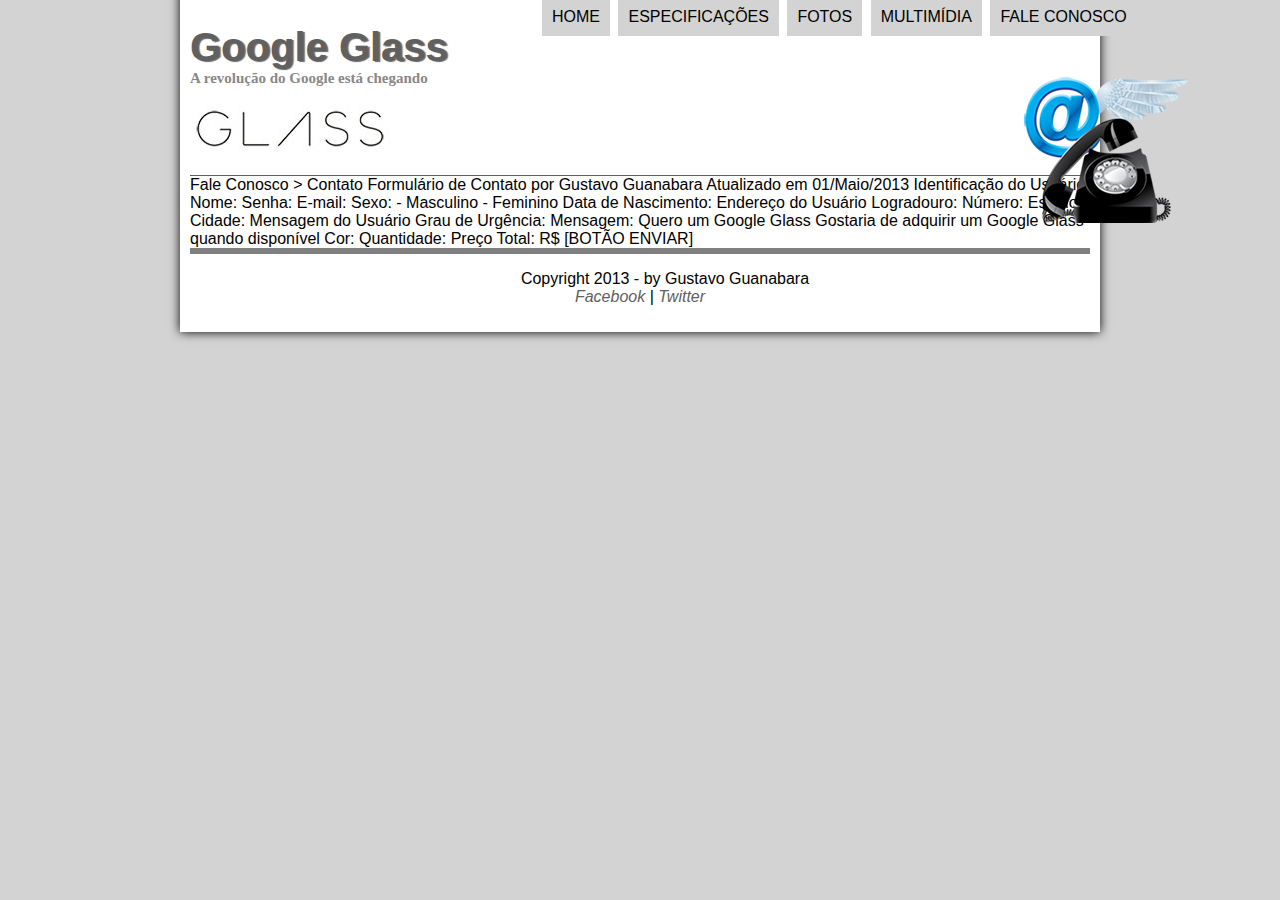
==== fale-conosco.html @ d619bb41 "Projeto google glass" ====
<!DOCTYPE HTML>
<html>
<head>
<title>Tudo sobre o Google Glass</title>
<link rel="stylesheet" href="_css/estilo.css">
</head>
<script src="_javascript/funcoes.js"></script>
<body>
    
    
    <div id="interface">
        <header id="cabecalho">
<hgorup>
<h1>Google Glass</h1>
<h2>A revolução do Google está chegando</h2>
</hgorup>

<img id="icone" src="_imagens/contato.png">
<nav id="menu">
<h1>Menu Principal</h1>
<ul>
<li onmouseover="mudaFoto('_imagens/home.png')" onmouseout="mudaFoto('_imagens/contato.png')"><a href="index.html">Home</a></li>
<li onmouseover="mudaFoto('_imagens/especificacoes.png')" onmouseout="mudaFoto('_imagens/contato.png')"><a href="specs.html">Especificações</a></li>
<li onmouseover="mudaFoto('_imagens/fotos.png')" onmouseout="mudaFoto('_imagens/contato.png')"><a href="fotos.html">Fotos</a></li>
<li onmouseover="mudaFoto('_imagens/multimidia.png')" onmouseout="mudaFoto('_imagens/contato.png')"><a href="multimidia.html">Multimídia</a></li>
<li onmouseover="mudaFoto('_imagens/contato.png')" onmouseout="mudaFoto('_imagens/contato.png')"><a href="fale-conosco.html">Fale conosco</a></li>
</ul>
</nav>
</header>

Fale Conosco > Contato
Formulário de Contato
por Gustavo Guanabara
Atualizado em 01/Maio/2013

Identificação do Usuário
    Nome:
    Senha:
    E-mail:
    Sexo:
        - Masculino
        - Feminino
    Data de Nascimento:

Endereço do Usuário
    Logradouro:
    Número:
    Estado:
    Cidade:

Mensagem do Usuário
    Grau de Urgência:
    Mensagem:

Quero um Google Glass
    Gostaria de adquirir um Google Glass quando disponível
    Cor:
    Quantidade:
    Preço Total: R$


[BOTÃO ENVIAR]

<footer id="rodape">
    <p>Copyright 2013 - by Gustavo Guanabara <br>
    <a href="http://facebook.com/cursosemvideo" target="_blank">Facebook</a> | <a href="http://twiter.com/cursosemvideo" target="_blank">Twitter</a></p>
    </footer>
    </div>
    </body>
    </html>
---- _css/estilo.css ----
@font-face {
    font-family: fontelogo;
    src: url(../_fonts/bubblegum-sans-regular.otf);
    <style>
  @import url('https://fonts.googleapis.com/css2?family=Gluten:wght@500&display=swap');
</style>
}
    
body {
    background-color: lightgray;
    color: rgba(0, 0,0, 1);
    font-family: Arial, Helvetica, sans-serif;
    
}
a{
    text-decoration: none;
    color: #606060;
}
a:hover{
    text-decoration: underline;
}

div#interface {
 width: 900px;
background-color: white;
box-shadow:0px 0px 10px black;
margin: -20px auto 10px auto;
padding: 10px;
}
    
    p {
        text-align: justify;
        text-indent: 50px;
    }

    header#cabecalho img#icone{
        position: absolute;
        left: 1020px;
        top: 70px;
    }

    header#cabecalho{
      border-bottom: 1px #606060 double;
      height: 150px;
      background: url("../_imagens/glass-logo-peq.jpg") no-repeat 0px 80px;

    }

    header#cabecalho h1 {
        font-size: 30pt;
        font-family: 'fontelogo' sans-serif;
        text-shadow: 2px 1px 1px rgba(0, 0, 0,.6);
        color: #606060;
        margin-bottom: 0px;
        padding: 0px;
    }

    header#cabecalho h2 {
        font-size: 15px;
        font-family: 'Gluten', cursive;
        color: #888888;
        margin-top: 0px;
        padding: 0px;
    }

    /* formatação de imagens com legendas*/
    figure#foto-legenda {
        position: relative;
       border: 8px solid white;
       box-shadow: 1px 1px 3px black;
    }
   
    figure#foto-legenda img{
        width: 100%;
        height: 100%;
    }
    figure#foto-legenda figcaption{
        opacity: 0;
        position: absolute;
        top: 0px;
        background-color: rgba(0, 0, 0,.4);
        color: white;
        width: 100%;
        height: 100%;
        padding: 10px;
        box-sizing: border-box;
        transition: opacity 1s;
    }
    figure#foto-legenda:hover figcaption {
        opacity: 1;
    }
    /*Formatção do menu*/
    nav#menu ul {
     list-style: none;
     text-transform: uppercase;
     position: absolute;
     top: -20px;
     left: 500px;
    }
    nav#menu li{
        display: inline-block;
        background-color: lightgray;
        padding: 10px;
        margin: 2px;
        transition: background-color 1s;
    }
    nav#menu h1{
    display: none;
    }
    nav#menu li:hover {
    background-color: #606060;    
    }
    nav#menu a {
        color: black;
        text-decoration: none;
    }

    nav#menu a:hover {
        color: white;
        text-decoration: underline;
    }
    
    section#corpo{
        float: left;
        width: 450px;
        display: block;
        border-right: solid gray;
        padding-right: 20px;
    }

    article#noticia-principal h2{
        font-size: 12pt;
        color: #606060;
        background-color: #dddddd;
        padding: 5px 0px 5px 5px;
        margin: 5px 10px 10px 0;


    }

    header#cabecalho-artigo h1{
        font-family: 'fontlogo';
        font-size: 20pt;
        text-shadow: 2px 1px 1px rgba(0, 0, 0,.1);
        color: #606060;
        margin-bottom: 0px;
        margin-top: 0px;

    }
    header#cabecalho-artigo h2{
        font-size: 12pt;
        color: #cecece;
        background-color: #ffffff;
        margin: 0;
    }

    header#cabecalho-artigo h3{
        font-size: 12px;
            color: #606060;
            
    }
    .direita{
        text-align: right;
    }

    aside#lateral {
        display: block;
        width: 400px ; 
        float: right;
        background-color: lightgray;
        box-shadow: 2px 2px 2px rgb(0, 0, 0,.5);
    }

    aside#lateral h1{
        font-family: 'fontelogo';
        font-size: 20pt;
        color: #606060;
        padding: 10px;
        margin-top: 0px;
    }
    aside#lateral h2{
        background-color: #888888;
        color: #dddddd;
        padding: 5px;
        font-size:12pt;
    }
    /*rodape da pagina*/
    footer#rodape {
        clear: both;
        border-top: 6px solid gray;
    }
    footer#rodape p {
        text-align: center;
    }
    footer#rodape a {
        text-decoration: none;
        color: #606060;
        font-style: italic;
        
    }
    footer#rodape a:hover{
        text-decoration: underline;
    }
    /*tabela*/
    table#tabela {
        border: 3px solid #606060;
        margin-left: auto;
        margin-right: auto;
        border-spacing: 0px;
    }
    table#tabela td {
        border: 1px solid #606060;  
        padding: 10px;
        text-align: center;

    }
    table#tabela td.ce{
        color: white;
        background-color: #606060;
        vertical-align: text-top;
        text-align: right;
        font-weight: bold;
    }
    table#tabela td.cd{
        background-color: #cecece;
    }
    table#tabela caption{
        font-weight: bolder;
        font-size: 13pt;
        color: #888888;
    }
    table#tabela caption span{
        display: block;
        float: right;
        color: black;
        font-size: 11px;
        margin-top: 10px;
    }
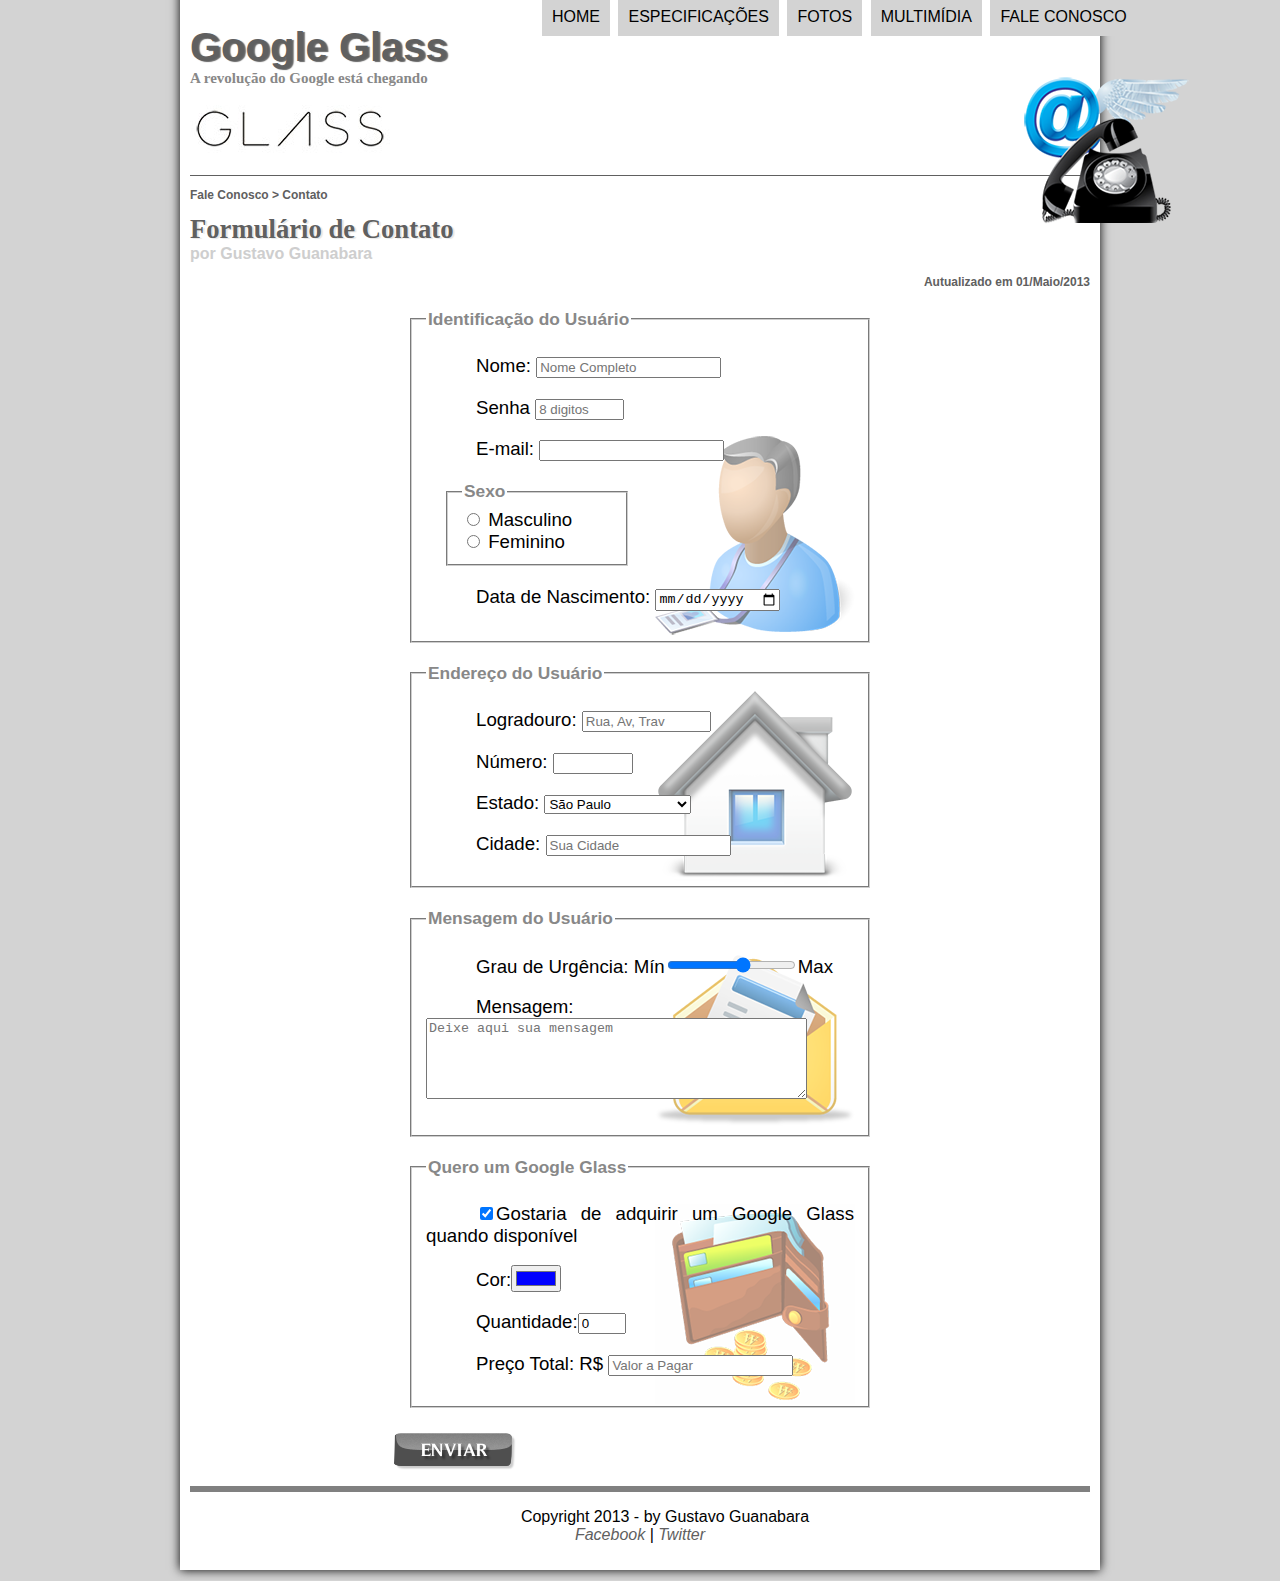
==== commit 108120ac: "Conclusão" ====
--- a/fale-conosco.html
+++ b/fale-conosco.html
@@ -3,8 +3,16 @@
 <head>
 <title>Tudo sobre o Google Glass</title>
 <link rel="stylesheet" href="_css/estilo.css">
+<link rel="stylesheet" href="_css/form.css">
 </head>
 <script src="_javascript/funcoes.js"></script>
+<script>
+    function calc_total() {
+        var cQtd = parseInt(document.getElementById('cQtd').value);
+        cTot = cQtd * 1500;
+        document.getElementById('cTot').value = cTot;
+    }
+</script>
 <body>
     
     
@@ -28,38 +36,85 @@
 </nav>
 </header>
 
-Fale Conosco > Contato
-Formulário de Contato
-por Gustavo Guanabara
-Atualizado em 01/Maio/2013
+<section id="corpo-full">
+    <header id="cabecalho-artigo">
+    <h3>Fale Conosco > Contato</h3>
+    <h1>Formulário de Contato </h1>
+    <h2>por Gustavo Guanabara</h2>
+<h3 class="direita">Autualizado em 01/Maio/2013</h3>
+</header>
 
-Identificação do Usuário
-    Nome:
-    Senha:
-    E-mail:
-    Sexo:
-        - Masculino
-        - Feminino
-    Data de Nascimento:
+<form method="post" id="fContato" action="mailto:contato@cursoemvideo.com" oninput="calc_total();"> 
+    <fieldset id="usuario"><legend>Identificação do Usuário</legend>
 
-Endereço do Usuário
-    Logradouro:
-    Número:
-    Estado:
-    Cidade:
+    <p><label for="cNome"> Nome:</label>
+         <input type="text" name="tNome" id="cNome" size="20" maxlength="30" placeholder="Nome Completo"></p>
+    <p><label for="cSenha"> Senha</label>
+         <input type="password" name="tSenha" id="cSenha" size="8" maxlength="8" placeholder="8 digitos" ></p>            
+    <p><label for="cMail"> E-mail: </label>
+        <input type="email" name="tMail" id="cMail" size="20" maxlength="40"></p>
 
-Mensagem do Usuário
-    Grau de Urgência:
-    Mensagem:
+    <fieldset id="sexo"><legend>Sexo</legend>
+        <input type="radio" name="tSexo" id="cMasc"> <label for="cMasc">Masculino</label><br>
+        <input type="radio" name="tSexo" id="cFem"> <label for="cFem">Feminino</label>
+    </fieldset>
 
-Quero um Google Glass
-    Gostaria de adquirir um Google Glass quando disponível
-    Cor:
-    Quantidade:
-    Preço Total: R$
+    <p><label for="tNasc"> Data de Nascimento: </label><input type="date" name="tNasc" id="cNasc"></p>
+</fieldset>
+
+    <fieldset id="endereço">
+<legend>Endereço do Usuário</legend>
+    <p><label for="tRua"> Logradouro:</label>
+         <input type="text" name="tRua" id="cRua" size="13" maxlength="80" placeholder="Rua, Av, Trav"></p>
+    <p><label for="cNum"> Número:</label> <input type="number" id="cNum" name="tNum" min="0" max="99999"></p>
+    <p><label for="cEst"> Estado: </label>
+        <select name="tEst" id="cEst">
+                <optgroup label="Região Sudeste">
+                        <option value="RJ">Rio de Janeiro</option>
+                        <option value="SP" selected>São Paulo</option>
+                        <option value="MG">Minas Gerais</option>
+                </optgroup>
+                
+                <optgroup label="Região Sul">
+                        <option value="PR">Paraná</option>
+                        <option value="SC">Santa Catarina</option>
+                        <option value="RS">Rio Grande do Sul</option>
+                </optgroup>
+
+        </select></p>
+
+        <p><label for="cCid"> Cidade:</label>
+        <input type="text" name="tCid" id="cCid" maxlength="40" size="20" placeholder="Sua Cidade" list="Cidades">
+        <datalist id="Cidades">
+                <option value="Rio de Janeiro"></option>
+                <option value="Nova Iguaçu"></option>
+                <option value="Niterói">
+                </option>
+        </datalist></p>
+
+</fieldset>
+        
 
 
-[BOTÃO ENVIAR]
+<fieldset id="Mensagem">
+<legend>Mensagem do Usuário</legend>
+    <p><label for="cUrg"> Grau de Urgência:</label>
+    Mín<input type="range" id="cUrg" name="tUrg" min="0" max="10" step="2">Max</p>
+    <p><label for="cMsg"> Mensagem:</label>
+    <textarea name="tMsg" id="cMsg" cols="45" rows="5" placeholder="Deixe aqui sua mensagem"></textarea> </p>
+</fieldset>
+
+<fieldset id="pedido">
+<legend>Quero um Google Glass</legend>
+<p><input type="checkbox" name="tPed" id="cPed" checked><label for="cPed">Gostaria de adquirir um Google Glass quando disponível</label></p>
+<p><label for="cCor"> Cor:</label><input type="color" name="tCor" id="cCor" value="#0000ff"> </p>
+<p><label for="cQtd"> Quantidade:</label><input type="number" name="tQtd" id="cQtd" min="0" max="5" value="0"></p>
+<p><label for="cTot"> Preço Total: R$</label>
+<input type="text" name="tTot" id="cTot" placeholder="Valor a Pagar" readonly></p>
+</fieldset>
+
+<input type="image" name="tEnviar" src="_imagens/botao-enviar.png">
+</form>
 
 <footer id="rodape">
     <p>Copyright 2013 - by Gustavo Guanabara <br>
--- a/_css/form.css
+++ b/_css/form.css
@@ -0,0 +1,44 @@
+form {
+    width: 500px;
+    margin: auto;
+    font-size: 14pt;   
+}
+input textarea{
+    font-family: sans-serif;
+    font-weight: normal;
+    font-size: 13pt;
+    background-color:rgba(255, 255, 255, .8);
+}
+
+input:hover {
+    background-color: #dddddd; 
+}
+input:hover,textarea:hover {
+    background-color: #dddddddd
+}
+legend {
+    color: #888888;
+    font-weight: bold;
+    font-size: 13pt;
+    font-family: sans-serif;
+}
+fieldset {
+    border-color: #cecece;
+    margin: 20px;
+}
+
+fieldset#sexo {
+    width: 150px;
+}
+fieldset#usuario {
+    background: url("../_imagens/icone-contato.png") no-repeat 95% 95%;
+}
+fieldset#endereço {
+    background: url("../_imagens/icone-endereco.png") no-repeat 95% 95%;
+}
+fieldset#Mensagem {
+    background: url("../_imagens/icone-mensagem.png") no-repeat 95% 95%;
+}
+fieldset#pedido {
+    background: url("../_imagens/icone-pagamento.png") no-repeat 95% 95%;
+}